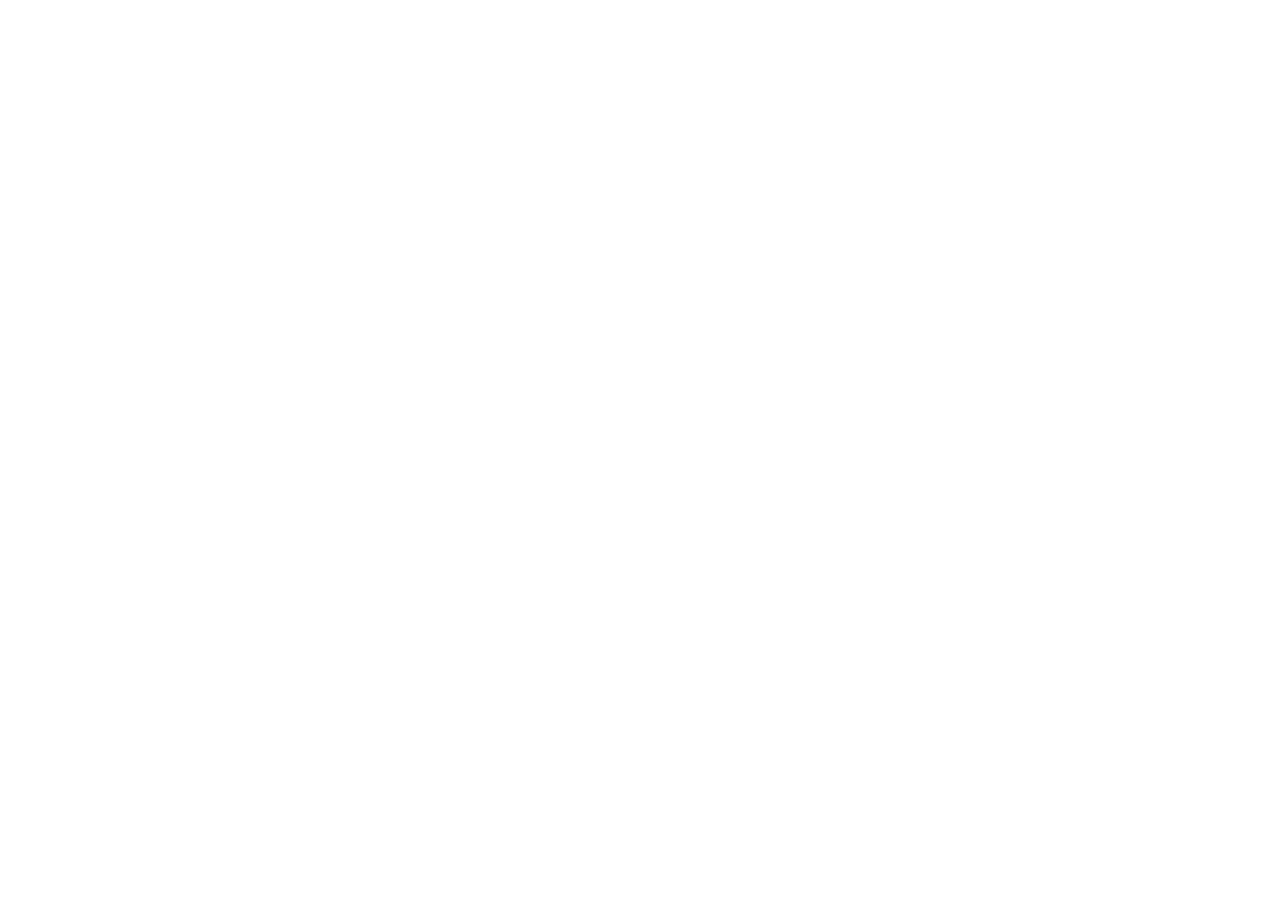
==== pagina02.html @ fdc7e403 "criação página 02" ====
<!DOCTYPE html>
<html lang="en">
<head>
    <meta charset="UTF-8">
    <meta http-equiv="X-UA-Compatible" content="IE=edge">
    <meta name="viewport" content="width=device-width, initial-scale=1.0">
    <title>Document</title>
</head>
<body>
    
</body>
</html>
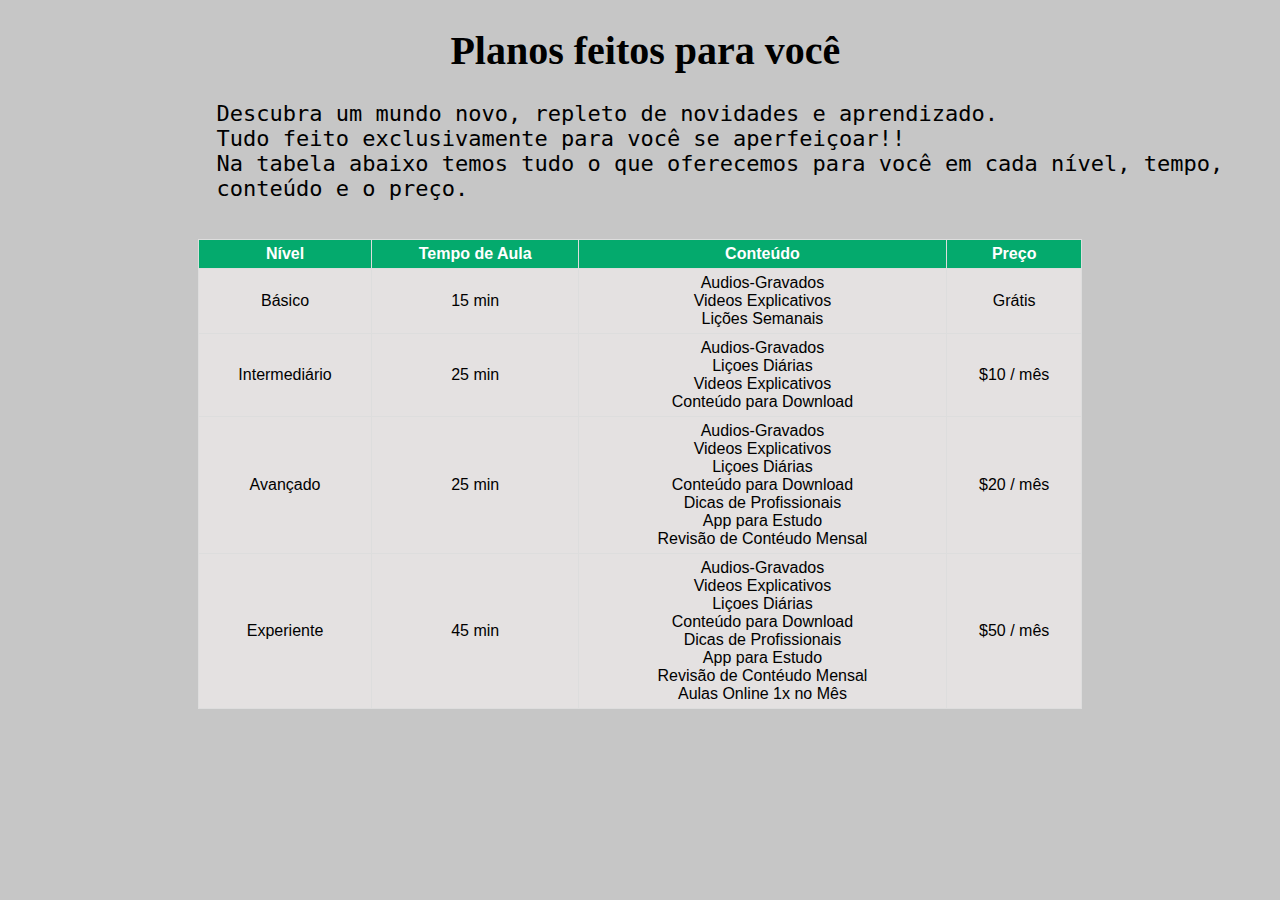
==== commit e6583d09: "concluído 1ª versao-pagina de Preços" ====
--- a/pagina02.html
+++ b/pagina02.html
@@ -4,9 +4,87 @@
     <meta charset="UTF-8">
     <meta http-equiv="X-UA-Compatible" content="IE=edge">
     <meta name="viewport" content="width=device-width, initial-scale=1.0">
-    <title>Document</title>
+    <title>Preços</title>
+
+    <style>
+        table {
+          font-family: arial, sans-serif;
+          border-collapse: collapse;
+          margin-left: 15%;
+          margin-right: 20%;
+          margin-top: 3%;
+          width: 70%;
+        }
+        td, th {
+          border: 1px solid #dddddd;
+          background-color:#eae6e6d5;
+          text-align: center;
+          padding: 5px;
+          /* background-color: #04AA6D; */
+          color: black;
+        }
+        th {
+          background-color: #04AA6D;
+          color: white;
+        }
+        tr:hover {background-color: rgb(23, 174, 255);}
+        p {
+          margin-left: 16.5%;
+        }
+        .h1 {
+          margin-left: 35%;
+          font-size: 2.5em; 
+          font-family: "Copperplate", Lucida Handwriting, Fantasy;
+        }
+        .p2 {
+          font-family: "Lucida Console", "Monaco", monospace;
+          font-size: 1.375em;
+        }
+        body {
+          background: rgba(65, 67, 65, 0.3)
+        }
+        
+    </style>
 </head>
 <body>
+
+    <h1 class="h1" >Planos feitos para você</h1>
+    <p class="p2">Descubra um mundo novo, repleto de novidades e aprendizado. <br>Tudo feito exclusivamente para você se aperfeiçoar!!<br>
+    Na tabela abaixo temos tudo o que oferecemos para você em cada nível, tempo, <br>conteúdo e o preço.</p>
+    <table>
+        <tr>
+          <th>Nível</th>
+          <th>Tempo de Aula</th>
+          <th>Conteúdo</th>
+          <th>Preço</th>
+        </tr>
+        <tr>
+          <td>Básico</td>
+          <td>15 min</td>
+          <td>Audios-Gravados<br>Videos Explicativos<br>Lições Semanais</td>
+          <td>Grátis</td>
+        </tr>
+        <tr>
+          <td>Intermediário</td>
+          <td>25 min</td>
+          <td>Audios-Gravados<br>Liçoes Diárias<br>Videos Explicativos<br>Conteúdo para Download</td>
+          <td>$10 / mês</td>
+        </tr>
+        <tr>
+          <td>Avançado</td>
+          <td>25 min</td>
+          <td>Audios-Gravados<br>Videos Explicativos<br>Liçoes Diárias<br>Conteúdo para Download<br>Dicas de Profissionais
+            <br>App para Estudo<br>Revisão de Contéudo Mensal</td>
+          <td>$20 / mês</td>
+        </tr>
+        <tr>
+          <td>Experiente</td>
+          <td>45 min</td>
+          <td>Audios-Gravados<br>Videos Explicativos<br>Liçoes Diárias<br>Conteúdo para Download<br>Dicas de Profissionais
+            <br>App para Estudo<br>Revisão de Contéudo Mensal<br>Aulas Online 1x no Mês</td>
+          <td>$50 / mês</td>
+        </tr>
+    </table>
     
 </body>
-</html>+</html><!DOCTYPE html>
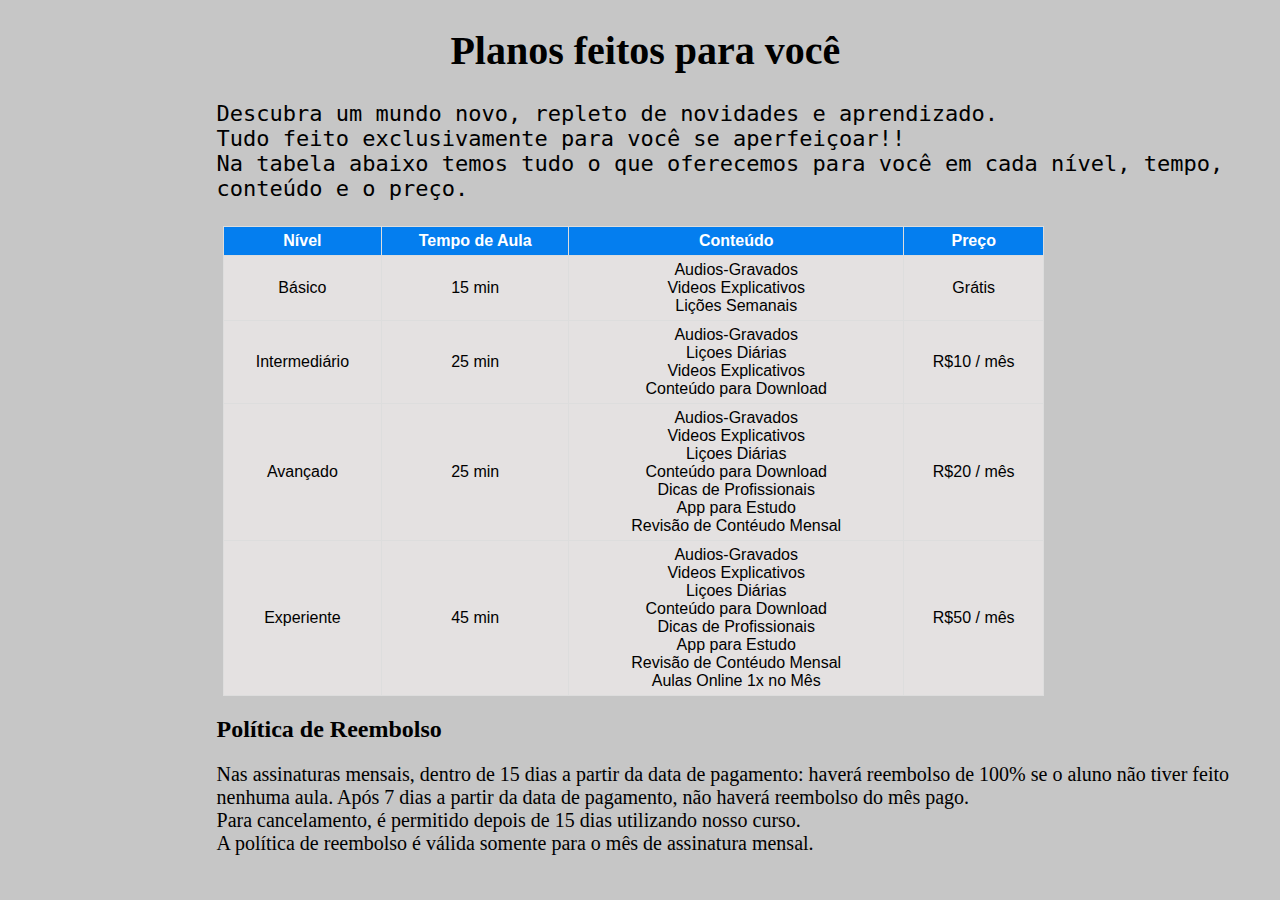
==== commit 2c8e8ead: "atualização de cor e tamanho de tabela e politica" ====
--- a/pagina02.html
+++ b/pagina02.html
@@ -10,10 +10,10 @@
         table {
           font-family: arial, sans-serif;
           border-collapse: collapse;
-          margin-left: 15%;
-          margin-right: 20%;
-          margin-top: 3%;
-          width: 70%;
+          margin-left: 17%;
+          margin-right: 21%;
+          margin-top: 2%;
+          width: 65%;
         }
         td, th {
           border: 1px solid #dddddd;
@@ -24,17 +24,21 @@
           color: black;
         }
         th {
-          background-color: #04AA6D;
+          background-color: #007cf0fa;
           color: white;
         }
         tr:hover {background-color: rgb(23, 174, 255);}
         p {
           margin-left: 16.5%;
+          font-size:20px;
         }
         .h1 {
           margin-left: 35%;
           font-size: 2.5em; 
           font-family: "Copperplate", Lucida Handwriting, Fantasy;
+        }
+        .h2 {
+          margin-left: 16.5%; 
         }
         .p2 {
           font-family: "Lucida Console", "Monaco", monospace;
@@ -68,23 +72,29 @@
           <td>Intermediário</td>
           <td>25 min</td>
           <td>Audios-Gravados<br>Liçoes Diárias<br>Videos Explicativos<br>Conteúdo para Download</td>
-          <td>$10 / mês</td>
+          <td>R$10 / mês</td>
         </tr>
         <tr>
           <td>Avançado</td>
           <td>25 min</td>
           <td>Audios-Gravados<br>Videos Explicativos<br>Liçoes Diárias<br>Conteúdo para Download<br>Dicas de Profissionais
             <br>App para Estudo<br>Revisão de Contéudo Mensal</td>
-          <td>$20 / mês</td>
+          <td>R$20 / mês</td>
         </tr>
         <tr>
           <td>Experiente</td>
           <td>45 min</td>
           <td>Audios-Gravados<br>Videos Explicativos<br>Liçoes Diárias<br>Conteúdo para Download<br>Dicas de Profissionais
             <br>App para Estudo<br>Revisão de Contéudo Mensal<br>Aulas Online 1x no Mês</td>
-          <td>$50 / mês</td>
+          <td>R$50 / mês</td>
         </tr>
     </table>
+    <h2 class="h2">Política de Reembolso</h2>
+    <p>Nas assinaturas mensais, dentro de 15 dias a partir da data de pagamento: haverá reembolso de 100% se o aluno não tiver feito<br>
+      nenhuma aula.
+      Após 7 dias a partir da data de pagamento, não haverá reembolso do mês pago.<br>
+      Para cancelamento, é permitido depois de 15 dias utilizando nosso curso.<br>     
+      A política de reembolso é válida somente para o mês de assinatura mensal.</p>
     
 </body>
 </html><!DOCTYPE html>
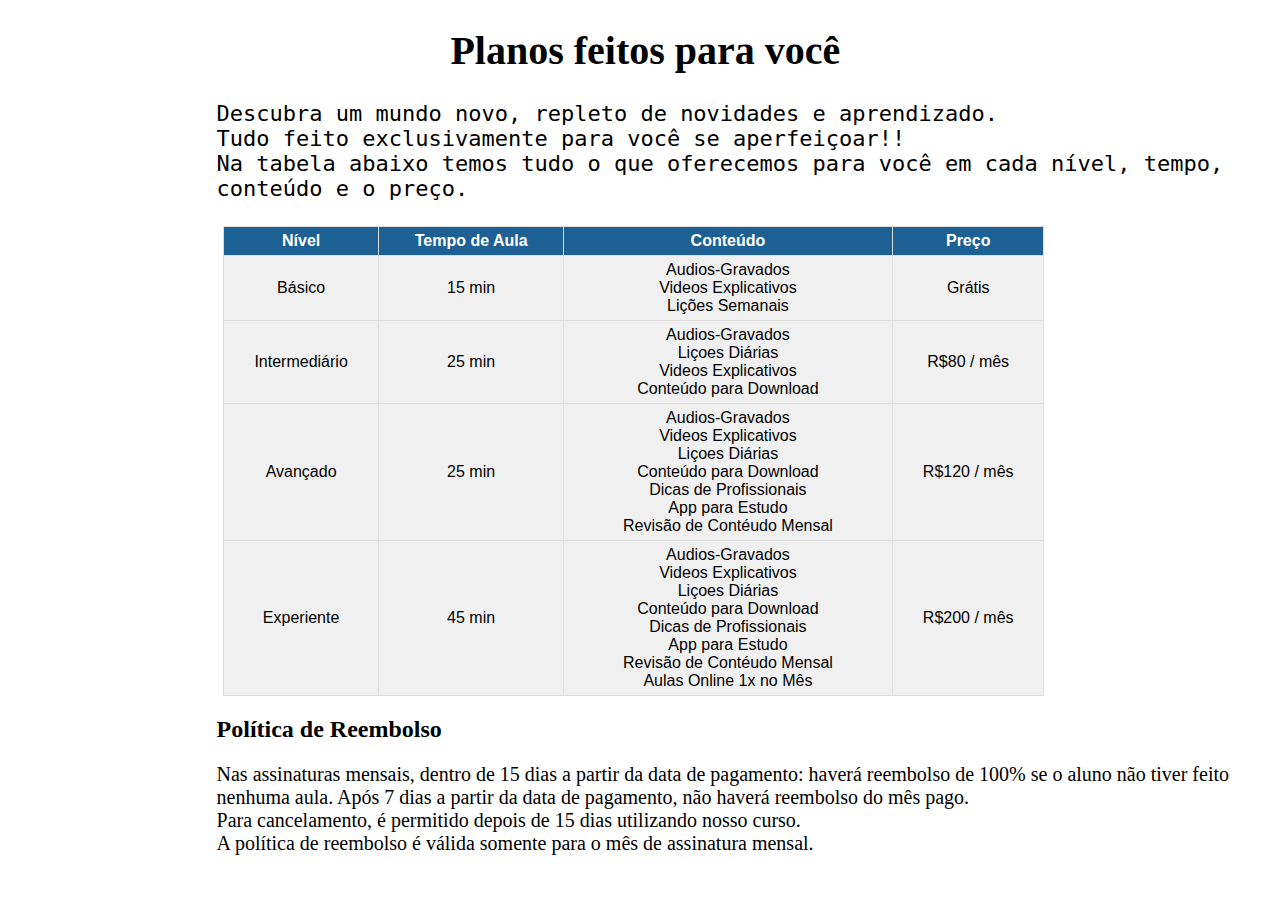
==== commit 8bd4dcdf: "feito algumas alterações" ====
--- a/pagina02.html
+++ b/pagina02.html
@@ -17,14 +17,14 @@
         }
         td, th {
           border: 1px solid #dddddd;
-          background-color:#eae6e6d5;
+          background-color:#edededd5;
           text-align: center;
           padding: 5px;
           /* background-color: #04AA6D; */
           color: black;
         }
         th {
-          background-color: #007cf0fa;
+          background-color: #1d6094;
           color: white;
         }
         tr:hover {background-color: rgb(23, 174, 255);}
@@ -45,7 +45,7 @@
           font-size: 1.375em;
         }
         body {
-          background: rgba(65, 67, 65, 0.3)
+          background-color:white;
         }
         
     </style>
@@ -72,21 +72,21 @@
           <td>Intermediário</td>
           <td>25 min</td>
           <td>Audios-Gravados<br>Liçoes Diárias<br>Videos Explicativos<br>Conteúdo para Download</td>
-          <td>R$10 / mês</td>
+          <td>R$80 / mês</td>
         </tr>
         <tr>
           <td>Avançado</td>
           <td>25 min</td>
           <td>Audios-Gravados<br>Videos Explicativos<br>Liçoes Diárias<br>Conteúdo para Download<br>Dicas de Profissionais
             <br>App para Estudo<br>Revisão de Contéudo Mensal</td>
-          <td>R$20 / mês</td>
+          <td>R$120 / mês</td>
         </tr>
         <tr>
           <td>Experiente</td>
           <td>45 min</td>
           <td>Audios-Gravados<br>Videos Explicativos<br>Liçoes Diárias<br>Conteúdo para Download<br>Dicas de Profissionais
             <br>App para Estudo<br>Revisão de Contéudo Mensal<br>Aulas Online 1x no Mês</td>
-          <td>R$50 / mês</td>
+          <td>R$200 / mês</td>
         </tr>
     </table>
     <h2 class="h2">Política de Reembolso</h2>
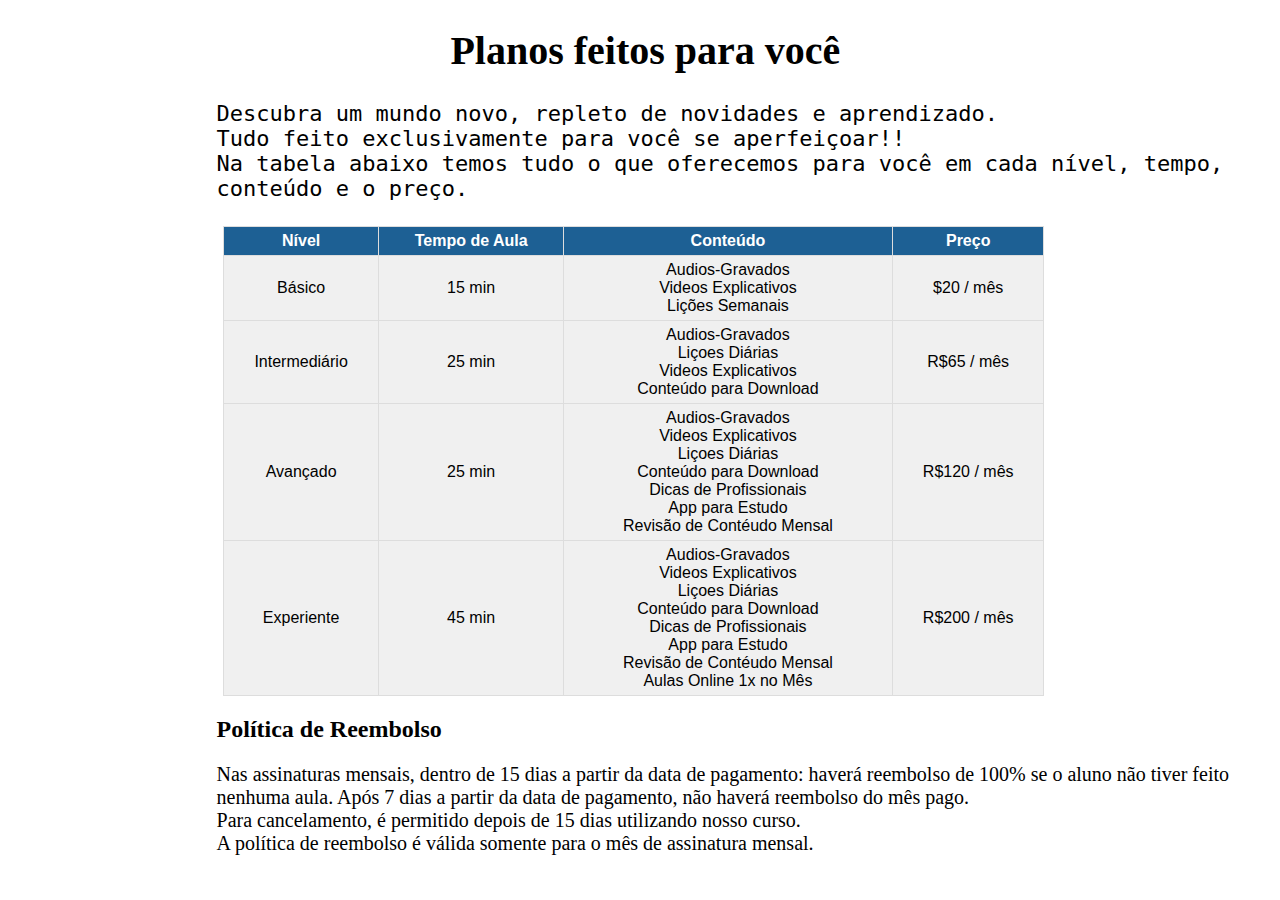
==== commit b34bfae2: "adcionei arquivos de sons e videos" ====
--- a/pagina02.html
+++ b/pagina02.html
@@ -66,13 +66,13 @@
           <td>Básico</td>
           <td>15 min</td>
           <td>Audios-Gravados<br>Videos Explicativos<br>Lições Semanais</td>
-          <td>Grátis</td>
+          <td>$20 / mês</td>
         </tr>
         <tr>
           <td>Intermediário</td>
           <td>25 min</td>
           <td>Audios-Gravados<br>Liçoes Diárias<br>Videos Explicativos<br>Conteúdo para Download</td>
-          <td>R$80 / mês</td>
+          <td>R$65 / mês</td>
         </tr>
         <tr>
           <td>Avançado</td>
